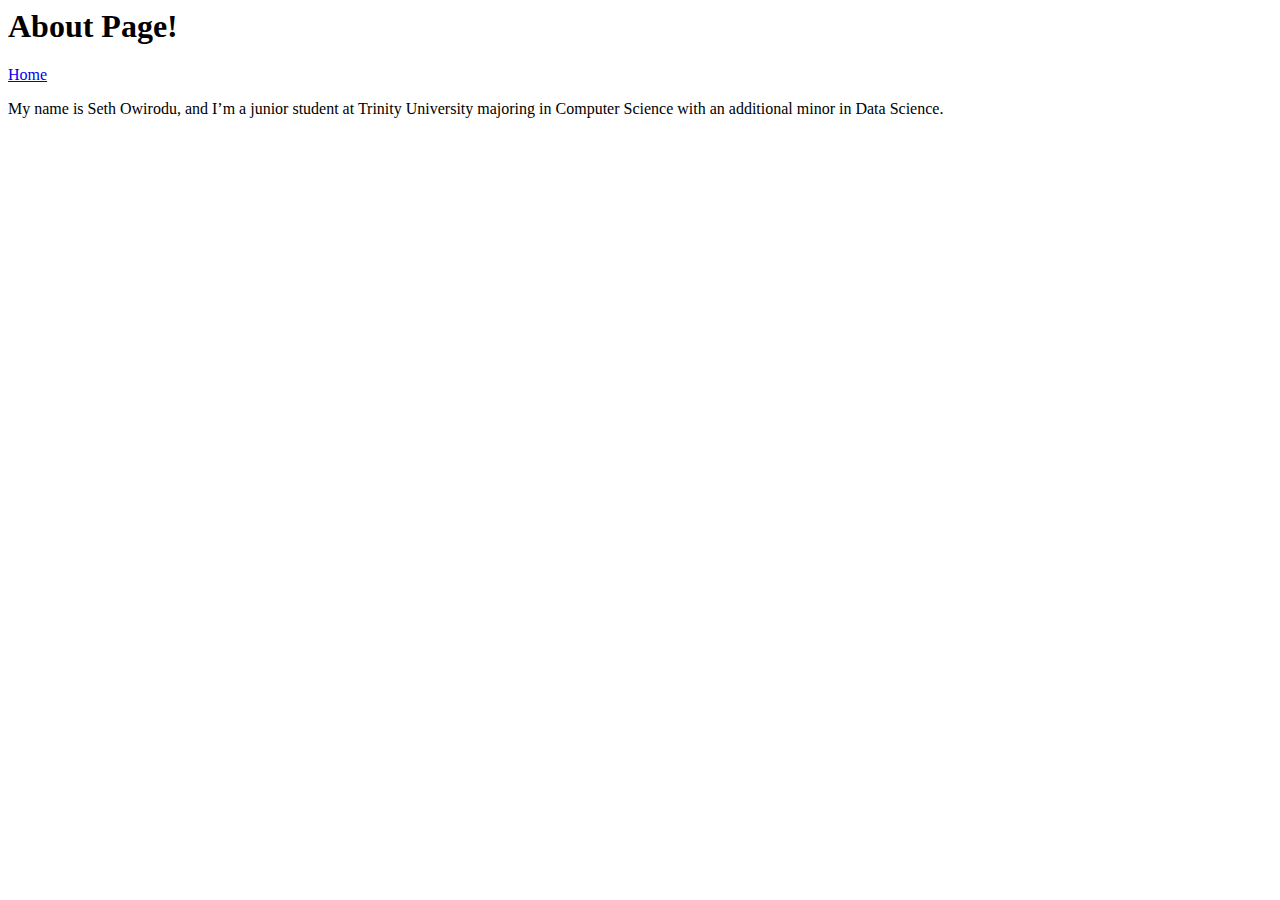
==== aboutMe.html @ 58ee9dfd "first commit" ====
<HTML>

<HEAD>

<TITLE>About Page</TITLE>


<H1>About Page!</H1>

  <a href="index.html">Home</a>


<p> My name is Seth Owirodu, and I’m a junior student at Trinity University majoring in Computer Science with an additional minor in Data Science.
<p>


</BODY>

</HTML>
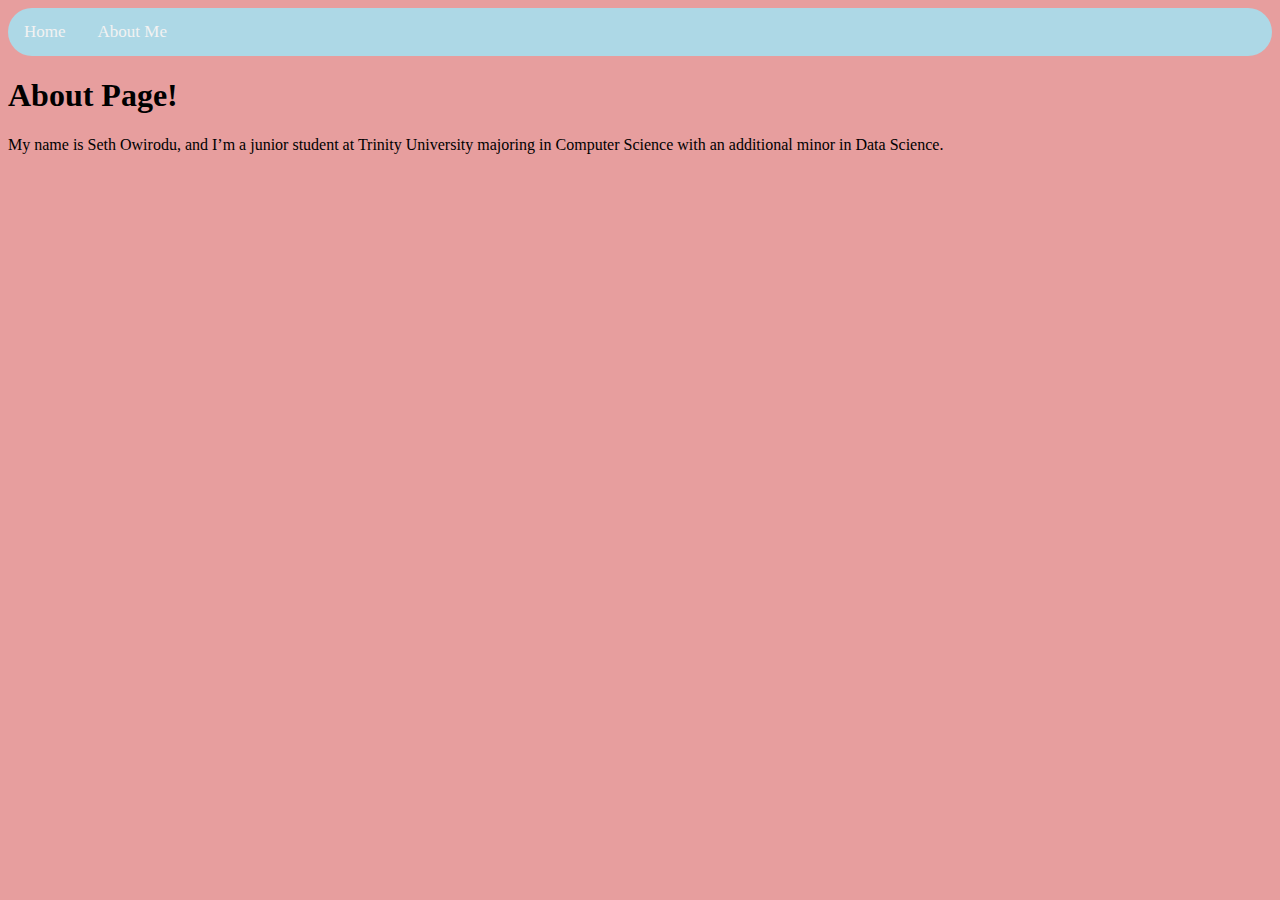
==== commit c4c62e0d: "Website update" ====
--- a/aboutMe.html
+++ b/aboutMe.html
@@ -1,17 +1,22 @@
 <HTML>
 
 <HEAD>
+  <link rel="stylesheet" href="styles/tasks.css"/>
+</HEAD>
 
 <TITLE>About Page</TITLE>
 
+<div class="Navbar">
+  <a class="active" href="index.html">Home</a>
+  <a href="aboutMe.html">About Me</a>
+</div>
+<body>
+  <H1>About Page!</H1>
+  <p> My name is Seth Owirodu, and I’m a junior student at Trinity University majoring in Computer Science with an additional minor in Data Science.
+  <p>
 
-<H1>About Page!</H1>
+</body>
 
-  <a href="index.html">Home</a>
-
-
-<p> My name is Seth Owirodu, and I’m a junior student at Trinity University majoring in Computer Science with an additional minor in Data Science.
-<p>
 
 
 </BODY>
--- a/styles/tasks.css
+++ b/styles/tasks.css
@@ -0,0 +1,36 @@
+/* Background Color */
+.Navbar{
+    background-color: lightblue;
+    overflow: hidden;
+    border-radius: 25px;
+}
+
+.Navbar a {
+    float: left;
+    color: #f2f2f2;
+    text-align: center;
+    padding: 14px 16px;
+    text-decoration: none;
+    font-size: 17px;
+}
+
+.Navbar a:hover {
+    background-color: darkseagreen;
+    color: black;
+}
+
+/* Change the color of links on hover */
+.topnav a:hover {
+    background-color: #ddd;
+    color: black;
+  }
+  
+  /* Add a color to the active/current link */
+  .topnav a.active {
+    background-color: #04AA6D;
+    color: white;
+  }
+
+  body {
+    background-color: rgb(231, 158, 158);
+  }